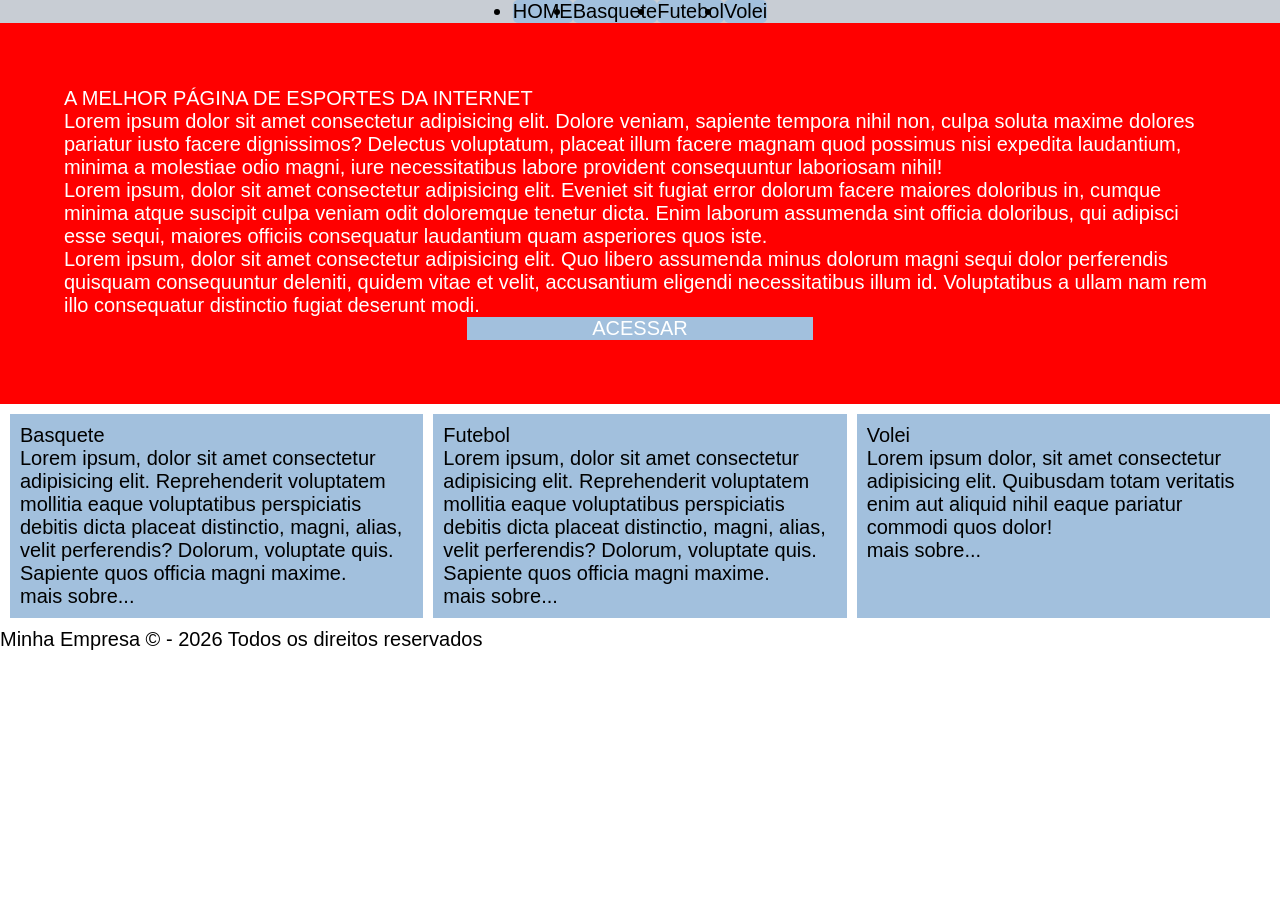
==== index.html @ 03981134 "feat : criado grid e feita alterações no grid, criado link das paginas e importado o novo conteudo c" ====
<!doctype html>
<html lang="pt-br">
  <head>
    <meta charset="UTF-8" />
    <meta name="viewport" content="width=device-width, initial-scale=1.0" />
    <title>ESPORTE TOTAL</title>
    <link rel="icon" href="./img/favicon.png" />
    <link rel="stylesheet" href="./css/main.css" />
  </head>

  <body>

    <header class="cabecalho">
      <nav class="cabecalho__nav">
        <ul class="cabecalho__ul">
          <li class="cabecalho__li"><a aria-label="Pagina Inicial"class="cabecalho__a cabecalho__a--active" href="#">HOME</a></li>
          <li class="cabecalho__li"><a aria-label="Pagina de Basquete"class="cabecalho__a" href="./paginas/basquete.html">Basquete</a></li>
          <li class="cabecalho__li"><a aria-label="Pagina de Futebol"class="cabecalho__a" href="./paginas/futebol.html">Futebol</a></li>
          <li class="cabecalho__li"><a aria-label="Pagina de Volei"class="cabecalho__a" href="./paginas/volei.html">Volei</a></li>
        </ul>
      </nav>
    </header>

    <main class="Conteudo">
      <section class="hero">
        <div class="hero__container">
          <h1 class="hero__title">A MELHOR PÁGINA DE ESPORTES DA INTERNET</h1>
          <p class="hero__text">Lorem ipsum dolor sit amet consectetur adipisicing elit. Dolore veniam, sapiente tempora nihil non, culpa soluta maxime dolores pariatur iusto facere dignissimos? Delectus voluptatum, placeat illum facere magnam quod possimus nisi expedita laudantium, minima a molestiae odio magni, iure necessitatibus labore provident consequuntur laboriosam nihil!</p>
          <p class="hero__text">Lorem ipsum, dolor sit amet consectetur adipisicing elit. Eveniet sit fugiat error dolorum facere maiores doloribus in, cumque minima atque suscipit culpa veniam odit doloremque tenetur dicta. Enim laborum assumenda sint officia doloribus, qui adipisci esse sequi, maiores officiis consequatur laudantium quam asperiores quos iste.</p>
          <p class="hero__text">Lorem ipsum, dolor sit amet consectetur adipisicing elit. Quo libero assumenda minus dolorum magni sequi dolor perferendis quisquam consequuntur deleniti, quidem vitae et velit, accusantium eligendi necessitatibus illum id. Voluptatibus a ullam nam rem illo consequatur distinctio fugiat deserunt modi.</p>
          <a class="hero__btn" href="#">ACESSAR</a>
        </div>
      </section>


      <div class="conteudo_sec">


        <section class="conteudo_mod">
          <h2>Basquete</h2>
          <p>
            Lorem ipsum, dolor sit amet consectetur adipisicing elit.
            Reprehenderit voluptatem mollitia eaque voluptatibus perspiciatis
            debitis dicta placeat distinctio, magni, alias, velit perferendis?
            Dolorum, voluptate quis. Sapiente quos officia magni maxime.
          </p>
          <a aria-label="Quer saber"href="./paginas/basquete.html" aria-label="Acesso  a pagina de basquete">mais sobre...</a>
        </section>
        <section class="conteudo_mod">
          <h2>Futebol</h2>
          <p>
            Lorem ipsum, dolor sit amet consectetur adipisicing elit.
            Reprehenderit voluptatem mollitia eaque voluptatibus perspiciatis
            debitis dicta placeat distinctio, magni, alias, velit perferendis?
            Dolorum, voluptate quis. Sapiente quos officia magni maxime.
          </p>
          <a href="./paginas/futebol.html" aria-label="Acesso a pagina de Futebol">mais sobre...</a>
  
        </section>
        <section class="conteudo_mod">
          <h2>Volei</h2>
          <p>Lorem ipsum dolor, sit amet consectetur adipisicing elit. Quibusdam totam veritatis enim aut aliquid nihil eaque pariatur commodi quos dolor!</p>
          <a aria-label="Acesso a Pagina de Volei"href="./paginas/volei.html">mais sobre...</a>
        </section>
      </div>
    </main>

    <footer>
      <p>Minha Empresa &copy; - 2026 Todos os direitos reservados</p>
    </footer>
  </body>
</html>
---- css/main.css ----
@import url("./base.css");
@import url("./cabecalho.css");
@import url("./hero.css");
@import url("./conteudo.css");
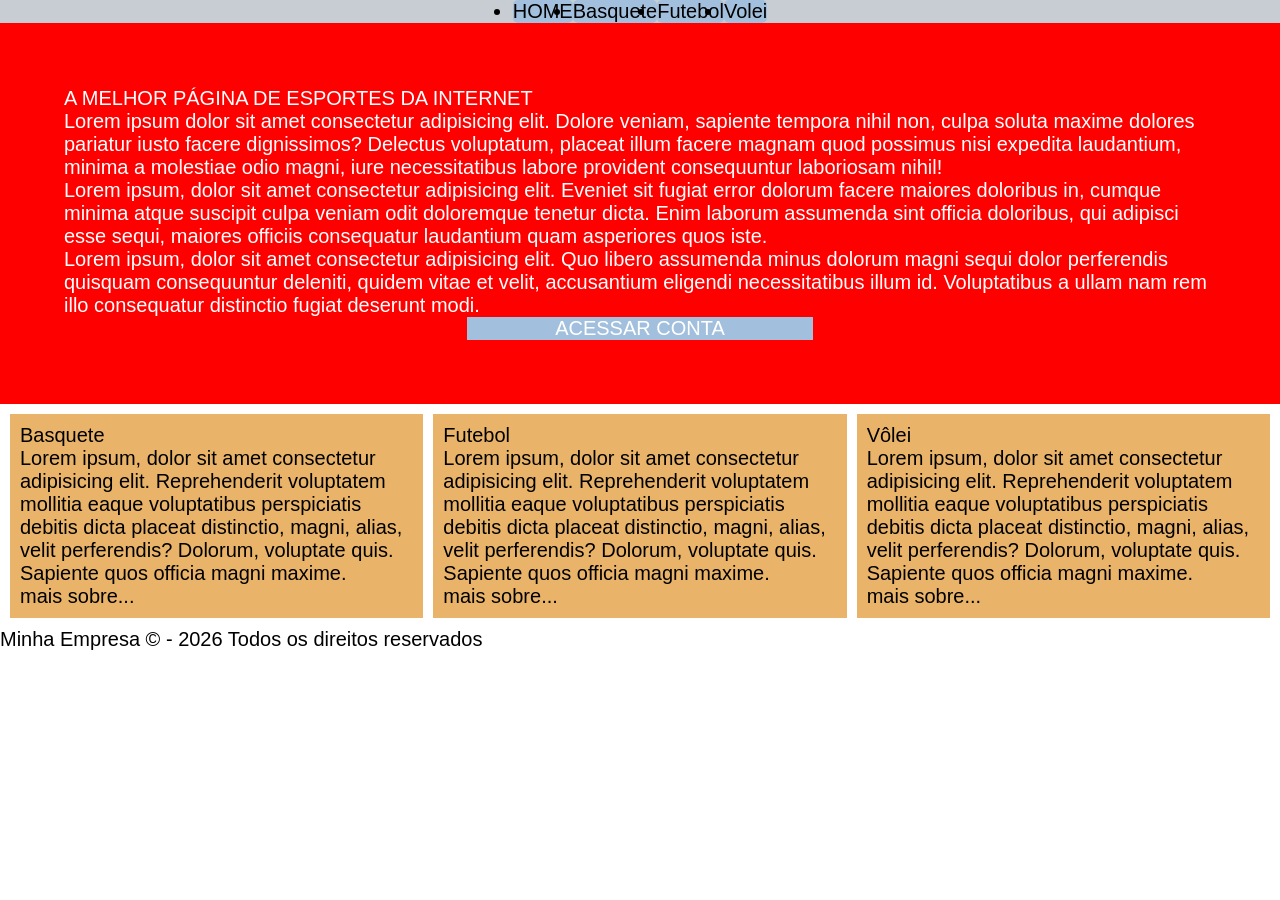
==== commit ee3e5600: "feat: Aplicação de conceitos de aria-label mais grid layout." ====
--- a/index.html
+++ b/index.html
@@ -1,4 +1,4 @@
-<!doctype html>
+<!DOCTYPE html>
 <html lang="pt-br">
   <head>
     <meta charset="UTF-8" />
@@ -9,63 +9,114 @@
   </head>
 
   <body>
-
     <header class="cabecalho">
-      <nav class="cabecalho__nav">
+      <nav aria-label="Menu de navegação principal" class="cabecalho__nav">
         <ul class="cabecalho__ul">
-          <li class="cabecalho__li"><a aria-label="Pagina Inicial"class="cabecalho__a cabecalho__a--active" href="#">HOME</a></li>
-          <li class="cabecalho__li"><a aria-label="Pagina de Basquete"class="cabecalho__a" href="./paginas/basquete.html">Basquete</a></li>
-          <li class="cabecalho__li"><a aria-label="Pagina de Futebol"class="cabecalho__a" href="./paginas/futebol.html">Futebol</a></li>
-          <li class="cabecalho__li"><a aria-label="Pagina de Volei"class="cabecalho__a" href="./paginas/volei.html">Volei</a></li>
+          <li class="cabecalho__li">
+            <a
+              class="cabecalho__a cabecalho__a--active"
+              href="#"
+              aria-label="Acessar página principal"
+              >HOME</a
+            >
+          </li>
+          <li class="cabecalho__li">
+            <a
+              class="cabecalho__a"
+              href="./paginas/basquete.html"
+              aria-label="Acessar página Basquete"
+              >Basquete</a
+            >
+          </li>
+          <li class="cabecalho__li">
+            <a
+              class="cabecalho__a"
+              href="./paginas/futebol.html"
+              aria-label="Acessar página Futebol"
+              >Futebol</a
+            >
+          </li>
+          <li class="cabecalho__li">
+            <a
+              class="cabecalho__a"
+              href="./paginas/volei.html"
+              aria-label="Acessar página Vôlei"
+              >Volei</a
+            >
+          </li>
         </ul>
       </nav>
     </header>
 
-    <main class="Conteudo">
+    <main class="conteudo">
       <section class="hero">
         <div class="hero__container">
           <h1 class="hero__title">A MELHOR PÁGINA DE ESPORTES DA INTERNET</h1>
-          <p class="hero__text">Lorem ipsum dolor sit amet consectetur adipisicing elit. Dolore veniam, sapiente tempora nihil non, culpa soluta maxime dolores pariatur iusto facere dignissimos? Delectus voluptatum, placeat illum facere magnam quod possimus nisi expedita laudantium, minima a molestiae odio magni, iure necessitatibus labore provident consequuntur laboriosam nihil!</p>
-          <p class="hero__text">Lorem ipsum, dolor sit amet consectetur adipisicing elit. Eveniet sit fugiat error dolorum facere maiores doloribus in, cumque minima atque suscipit culpa veniam odit doloremque tenetur dicta. Enim laborum assumenda sint officia doloribus, qui adipisci esse sequi, maiores officiis consequatur laudantium quam asperiores quos iste.</p>
-          <p class="hero__text">Lorem ipsum, dolor sit amet consectetur adipisicing elit. Quo libero assumenda minus dolorum magni sequi dolor perferendis quisquam consequuntur deleniti, quidem vitae et velit, accusantium eligendi necessitatibus illum id. Voluptatibus a ullam nam rem illo consequatur distinctio fugiat deserunt modi.</p>
-          <a class="hero__btn" href="#">ACESSAR</a>
+          <p class="hero__text">
+            Lorem ipsum dolor sit amet consectetur adipisicing elit. Dolore
+            veniam, sapiente tempora nihil non, culpa soluta maxime dolores
+            pariatur iusto facere dignissimos? Delectus voluptatum, placeat
+            illum facere magnam quod possimus nisi expedita laudantium, minima a
+            molestiae odio magni, iure necessitatibus labore provident
+            consequuntur laboriosam nihil!
+          </p>
+          <p class="hero__text">
+            Lorem ipsum, dolor sit amet consectetur adipisicing elit. Eveniet
+            sit fugiat error dolorum facere maiores doloribus in, cumque minima
+            atque suscipit culpa veniam odit doloremque tenetur dicta. Enim
+            laborum assumenda sint officia doloribus, qui adipisci esse sequi,
+            maiores officiis consequatur laudantium quam asperiores quos iste.
+          </p>
+          <p class="hero__text">
+            Lorem ipsum, dolor sit amet consectetur adipisicing elit. Quo libero
+            assumenda minus dolorum magni sequi dolor perferendis quisquam
+            consequuntur deleniti, quidem vitae et velit, accusantium eligendi
+            necessitatibus illum id. Voluptatibus a ullam nam rem illo
+            consequatur distinctio fugiat deserunt modi.
+          </p>
+          <a class="hero__btn" href="#">ACESSAR CONTA</a>
         </div>
       </section>
 
-
-      <div class="conteudo_sec">
-
-
-        <section class="conteudo_mod">
-          <h2>Basquete</h2>
-          <p>
-            Lorem ipsum, dolor sit amet consectetur adipisicing elit.
-            Reprehenderit voluptatem mollitia eaque voluptatibus perspiciatis
-            debitis dicta placeat distinctio, magni, alias, velit perferendis?
-            Dolorum, voluptate quis. Sapiente quos officia magni maxime.
-          </p>
-          <a aria-label="Quer saber"href="./paginas/basquete.html" aria-label="Acesso  a pagina de basquete">mais sobre...</a>
-        </section>
-        <section class="conteudo_mod">
-          <h2>Futebol</h2>
-          <p>
-            Lorem ipsum, dolor sit amet consectetur adipisicing elit.
-            Reprehenderit voluptatem mollitia eaque voluptatibus perspiciatis
-            debitis dicta placeat distinctio, magni, alias, velit perferendis?
-            Dolorum, voluptate quis. Sapiente quos officia magni maxime.
-          </p>
-          <a href="./paginas/futebol.html" aria-label="Acesso a pagina de Futebol">mais sobre...</a>
-  
-        </section>
-        <section class="conteudo_mod">
-          <h2>Volei</h2>
-          <p>Lorem ipsum dolor, sit amet consectetur adipisicing elit. Quibusdam totam veritatis enim aut aliquid nihil eaque pariatur commodi quos dolor!</p>
-          <a aria-label="Acesso a Pagina de Volei"href="./paginas/volei.html">mais sobre...</a>
-        </section>
-      </div>
+      <div class="conteudo__sec">
+      <section class="conteudo__mod">
+        <h2>Basquete</h2>
+        <p>
+          Lorem ipsum, dolor sit amet consectetur adipisicing elit.
+          Reprehenderit voluptatem mollitia eaque voluptatibus perspiciatis
+          debitis dicta placeat distinctio, magni, alias, velit perferendis?
+          Dolorum, voluptate quis. Sapiente quos officia magni maxime.
+        </p>
+        <a href="./paginas/basquete.html" aria-label="Quer saber"
+          >mais sobre...</a
+        >
+      </section>
+      <section class="conteudo__mod">
+        <h2>Futebol</h2>
+        <p>
+          Lorem ipsum, dolor sit amet consectetur adipisicing elit.
+          Reprehenderit voluptatem mollitia eaque voluptatibus perspiciatis
+          debitis dicta placeat distinctio, magni, alias, velit perferendis?
+          Dolorum, voluptate quis. Sapiente quos officia magni maxime.
+        </p>
+        <a href="./paginas/futebol.html" aria-label="Quer saber"
+          >mais sobre...</a
+        >
+      </section>
+      <section class="conteudo__mod">
+        <h2>Vôlei</h2>
+        <p>
+          Lorem ipsum, dolor sit amet consectetur adipisicing elit.
+          Reprehenderit voluptatem mollitia eaque voluptatibus perspiciatis
+          debitis dicta placeat distinctio, magni, alias, velit perferendis?
+          Dolorum, voluptate quis. Sapiente quos officia magni maxime.
+        </p>
+        <a href="./paginas/volei.html" aria-label="Quer saber">mais sobre...</a>
+      </section>
+        </div>
     </main>
 
-    <footer>
+    <footer aria-label="Rodapé da página">
       <p>Minha Empresa &copy; - 2026 Todos os direitos reservados</p>
     </footer>
   </body>
--- a/css/main.css
+++ b/css/main.css
@@ -1,4 +1,4 @@
 @import url("./base.css");
 @import url("./cabecalho.css");
 @import url("./hero.css");
-@import url("./conteudo.css");+@import url('./conteudo.css')
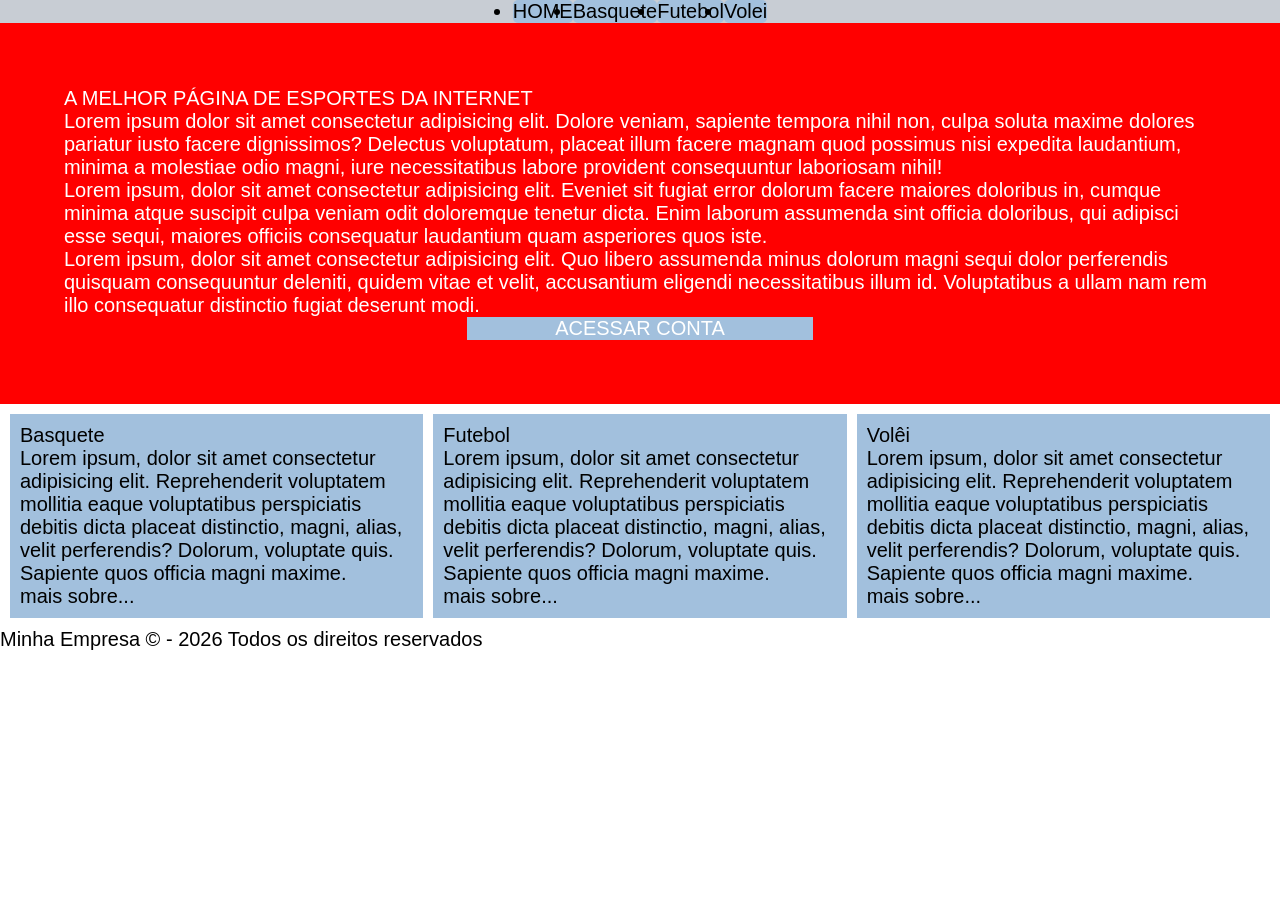
==== commit b4fa3f8e: "feat : Estlizando contâiner de conteúdo no index com grid, gap, box-shaddow e transition." ====
--- a/index.html
+++ b/index.html
@@ -1,4 +1,4 @@
-<!DOCTYPE html>
+<!doctype html>
 <html lang="pt-br">
   <head>
     <meta charset="UTF-8" />
@@ -9,76 +9,31 @@
   </head>
 
   <body>
+
     <header class="cabecalho">
-      <nav aria-label="Menu de navegação principal" class="cabecalho__nav">
-        <ul class="cabecalho__ul">
-          <li class="cabecalho__li">
-            <a
-              class="cabecalho__a cabecalho__a--active"
-              href="#"
-              aria-label="Acessar página principal"
-              >HOME</a
-            >
-          </li>
-          <li class="cabecalho__li">
-            <a
-              class="cabecalho__a"
-              href="./paginas/basquete.html"
-              aria-label="Acessar página Basquete"
-              >Basquete</a
-            >
-          </li>
-          <li class="cabecalho__li">
-            <a
-              class="cabecalho__a"
-              href="./paginas/futebol.html"
-              aria-label="Acessar página Futebol"
-              >Futebol</a
-            >
-          </li>
-          <li class="cabecalho__li">
-            <a
-              class="cabecalho__a"
-              href="./paginas/volei.html"
-              aria-label="Acessar página Vôlei"
-              >Volei</a
-            >
-          </li>
+      <nav aria-label="Menu de navegação entre páginas" class="cabecalho__nav">
+        <ul class="cabecalho__ul" >
+          <li class="cabecalho__li"><a aria-label="Acessar página" class="cabecalho__a cabecalho__a--active" href="#">HOME</a></li>
+          <li class="cabecalho__li"><a aria-label="Acessar página" class="cabecalho__a" href="./paginas/basquete.html">Basquete</a></li>
+          <li class="cabecalho__li"><a aria-label="Acessar página" class="cabecalho__a" href="./paginas/futebol.html">Futebol</a></li>
+          <li class="cabecalho__li"><a aria-label="Acessar página" class="cabecalho__a" href="./paginas/volei.html">Volei</a></li>
         </ul>
       </nav>
     </header>
 
+    
     <main class="conteudo">
       <section class="hero">
         <div class="hero__container">
           <h1 class="hero__title">A MELHOR PÁGINA DE ESPORTES DA INTERNET</h1>
-          <p class="hero__text">
-            Lorem ipsum dolor sit amet consectetur adipisicing elit. Dolore
-            veniam, sapiente tempora nihil non, culpa soluta maxime dolores
-            pariatur iusto facere dignissimos? Delectus voluptatum, placeat
-            illum facere magnam quod possimus nisi expedita laudantium, minima a
-            molestiae odio magni, iure necessitatibus labore provident
-            consequuntur laboriosam nihil!
-          </p>
-          <p class="hero__text">
-            Lorem ipsum, dolor sit amet consectetur adipisicing elit. Eveniet
-            sit fugiat error dolorum facere maiores doloribus in, cumque minima
-            atque suscipit culpa veniam odit doloremque tenetur dicta. Enim
-            laborum assumenda sint officia doloribus, qui adipisci esse sequi,
-            maiores officiis consequatur laudantium quam asperiores quos iste.
-          </p>
-          <p class="hero__text">
-            Lorem ipsum, dolor sit amet consectetur adipisicing elit. Quo libero
-            assumenda minus dolorum magni sequi dolor perferendis quisquam
-            consequuntur deleniti, quidem vitae et velit, accusantium eligendi
-            necessitatibus illum id. Voluptatibus a ullam nam rem illo
-            consequatur distinctio fugiat deserunt modi.
-          </p>
+          <p class="hero__text">Lorem ipsum dolor sit amet consectetur adipisicing elit. Dolore veniam, sapiente tempora nihil non, culpa soluta maxime dolores pariatur iusto facere dignissimos? Delectus voluptatum, placeat illum facere magnam quod possimus nisi expedita laudantium, minima a molestiae odio magni, iure necessitatibus labore provident consequuntur laboriosam nihil!</p>
+          <p class="hero__text">Lorem ipsum, dolor sit amet consectetur adipisicing elit. Eveniet sit fugiat error dolorum facere maiores doloribus in, cumque minima atque suscipit culpa veniam odit doloremque tenetur dicta. Enim laborum assumenda sint officia doloribus, qui adipisci esse sequi, maiores officiis consequatur laudantium quam asperiores quos iste.</p>
+          <p class="hero__text">Lorem ipsum, dolor sit amet consectetur adipisicing elit. Quo libero assumenda minus dolorum magni sequi dolor perferendis quisquam consequuntur deleniti, quidem vitae et velit, accusantium eligendi necessitatibus illum id. Voluptatibus a ullam nam rem illo consequatur distinctio fugiat deserunt modi.</p>
           <a class="hero__btn" href="#">ACESSAR CONTA</a>
         </div>
       </section>
 
-      <div class="conteudo__sec">
+    <div class="conteudo__sec">
       <section class="conteudo__mod">
         <h2>Basquete</h2>
         <p>
@@ -87,10 +42,9 @@
           debitis dicta placeat distinctio, magni, alias, velit perferendis?
           Dolorum, voluptate quis. Sapiente quos officia magni maxime.
         </p>
-        <a href="./paginas/basquete.html" aria-label="Quer saber"
-          >mais sobre...</a
-        >
+        <a href="./paginas/basquete.html" aria-label="Quer saber">mais sobre...</a>
       </section>
+
       <section class="conteudo__mod">
         <h2>Futebol</h2>
         <p>
@@ -99,12 +53,11 @@
           debitis dicta placeat distinctio, magni, alias, velit perferendis?
           Dolorum, voluptate quis. Sapiente quos officia magni maxime.
         </p>
-        <a href="./paginas/futebol.html" aria-label="Quer saber"
-          >mais sobre...</a
-        >
+        <a href="./paginas/futebol.html" aria-label="Quer saber">mais sobre...</a>
       </section>
+    
       <section class="conteudo__mod">
-        <h2>Vôlei</h2>
+        <h2>Volêi</h2>
         <p>
           Lorem ipsum, dolor sit amet consectetur adipisicing elit.
           Reprehenderit voluptatem mollitia eaque voluptatibus perspiciatis
@@ -113,7 +66,8 @@
         </p>
         <a href="./paginas/volei.html" aria-label="Quer saber">mais sobre...</a>
       </section>
-        </div>
+    </div>
+
     </main>
 
     <footer aria-label="Rodapé da página">
--- a/css/main.css
+++ b/css/main.css
@@ -1,4 +1,4 @@
 @import url("./base.css");
 @import url("./cabecalho.css");
 @import url("./hero.css");
-@import url('./conteudo.css')+@import url("./conteudo.css")
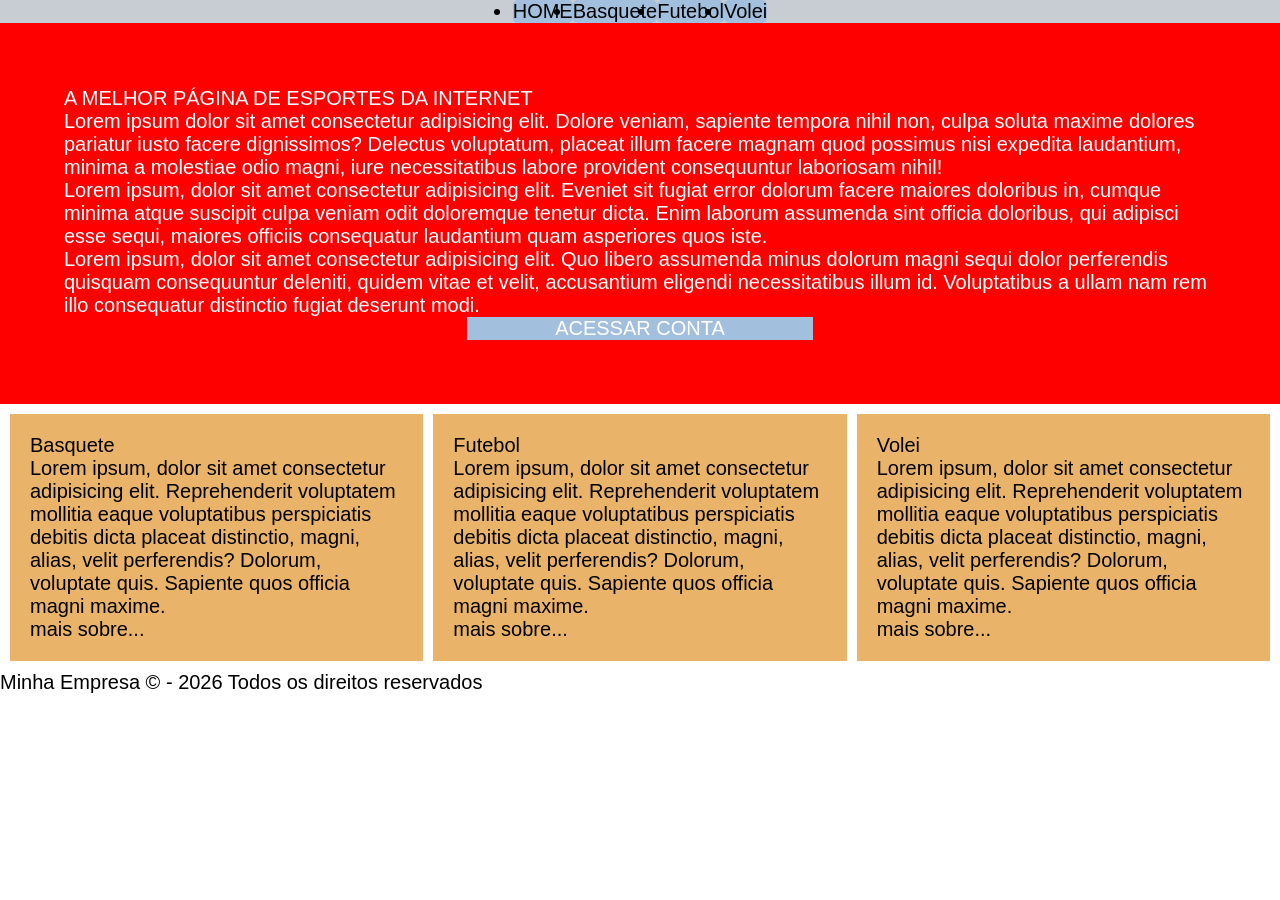
==== commit 263b65c2: "feat: aplicação de conceitos de aria-label + grid layout" ====
--- a/index.html
+++ b/index.html
@@ -1,4 +1,4 @@
-<!doctype html>
+<!DOCTYPE html>
 <html lang="pt-br">
   <head>
     <meta charset="UTF-8" />
@@ -9,65 +9,115 @@
   </head>
 
   <body>
-
     <header class="cabecalho">
-      <nav aria-label="Menu de navegação entre páginas" class="cabecalho__nav">
-        <ul class="cabecalho__ul" >
-          <li class="cabecalho__li"><a aria-label="Acessar página" class="cabecalho__a cabecalho__a--active" href="#">HOME</a></li>
-          <li class="cabecalho__li"><a aria-label="Acessar página" class="cabecalho__a" href="./paginas/basquete.html">Basquete</a></li>
-          <li class="cabecalho__li"><a aria-label="Acessar página" class="cabecalho__a" href="./paginas/futebol.html">Futebol</a></li>
-          <li class="cabecalho__li"><a aria-label="Acessar página" class="cabecalho__a" href="./paginas/volei.html">Volei</a></li>
+      <nav aria-label="Menu de navegação principal" class="cabecalho__nav">
+        <ul class="cabecalho__ul">
+          <li class="cabecalho__li">
+            <a
+              class="cabecalho__a cabecalho__a--active"
+              aria-label="Página inicial"
+              href="#"
+              >HOME</a
+            >
+          </li>
+          <li class="cabecalho__li">
+            <a
+              class="cabecalho__a"
+              aria-label="Acessar página"
+              href="./paginas/basquete.html"
+              >Basquete</a
+            >
+          </li>
+          <li class="cabecalho__li">
+            <a
+              class="cabecalho__a"
+              aria-label="Acessar página"
+              href="./paginas/futebol.html"
+              >Futebol</a
+            >
+          </li>
+          <li class="cabecalho__li">
+            <a
+              class="cabecalho__a"
+              aria-label="Acessar página"
+              href="./paginas/volei.html"
+              >Volei</a
+            >
+          </li>
         </ul>
       </nav>
     </header>
 
-    
-    <main class="conteudo">
+    <main>
       <section class="hero">
         <div class="hero__container">
           <h1 class="hero__title">A MELHOR PÁGINA DE ESPORTES DA INTERNET</h1>
-          <p class="hero__text">Lorem ipsum dolor sit amet consectetur adipisicing elit. Dolore veniam, sapiente tempora nihil non, culpa soluta maxime dolores pariatur iusto facere dignissimos? Delectus voluptatum, placeat illum facere magnam quod possimus nisi expedita laudantium, minima a molestiae odio magni, iure necessitatibus labore provident consequuntur laboriosam nihil!</p>
-          <p class="hero__text">Lorem ipsum, dolor sit amet consectetur adipisicing elit. Eveniet sit fugiat error dolorum facere maiores doloribus in, cumque minima atque suscipit culpa veniam odit doloremque tenetur dicta. Enim laborum assumenda sint officia doloribus, qui adipisci esse sequi, maiores officiis consequatur laudantium quam asperiores quos iste.</p>
-          <p class="hero__text">Lorem ipsum, dolor sit amet consectetur adipisicing elit. Quo libero assumenda minus dolorum magni sequi dolor perferendis quisquam consequuntur deleniti, quidem vitae et velit, accusantium eligendi necessitatibus illum id. Voluptatibus a ullam nam rem illo consequatur distinctio fugiat deserunt modi.</p>
+          <p class="hero__text">
+            Lorem ipsum dolor sit amet consectetur adipisicing elit. Dolore
+            veniam, sapiente tempora nihil non, culpa soluta maxime dolores
+            pariatur iusto facere dignissimos? Delectus voluptatum, placeat
+            illum facere magnam quod possimus nisi expedita laudantium, minima a
+            molestiae odio magni, iure necessitatibus labore provident
+            consequuntur laboriosam nihil!
+          </p>
+          <p class="hero__text">
+            Lorem ipsum, dolor sit amet consectetur adipisicing elit. Eveniet
+            sit fugiat error dolorum facere maiores doloribus in, cumque minima
+            atque suscipit culpa veniam odit doloremque tenetur dicta. Enim
+            laborum assumenda sint officia doloribus, qui adipisci esse sequi,
+            maiores officiis consequatur laudantium quam asperiores quos iste.
+          </p>
+          <p class="hero__text">
+            Lorem ipsum, dolor sit amet consectetur adipisicing elit. Quo libero
+            assumenda minus dolorum magni sequi dolor perferendis quisquam
+            consequuntur deleniti, quidem vitae et velit, accusantium eligendi
+            necessitatibus illum id. Voluptatibus a ullam nam rem illo
+            consequatur distinctio fugiat deserunt modi.
+          </p>
           <a class="hero__btn" href="#">ACESSAR CONTA</a>
         </div>
       </section>
 
-    <div class="conteudo__sec">
-      <section class="conteudo__mod">
-        <h2>Basquete</h2>
-        <p>
-          Lorem ipsum, dolor sit amet consectetur adipisicing elit.
-          Reprehenderit voluptatem mollitia eaque voluptatibus perspiciatis
-          debitis dicta placeat distinctio, magni, alias, velit perferendis?
-          Dolorum, voluptate quis. Sapiente quos officia magni maxime.
-        </p>
-        <a href="./paginas/basquete.html" aria-label="Quer saber">mais sobre...</a>
-      </section>
+      <div class="conteudo__sec">
+        <section class="conteudo__mod">
+          <h2>Basquete</h2>
+          <p>
+            Lorem ipsum, dolor sit amet consectetur adipisicing elit.
+            Reprehenderit voluptatem mollitia eaque voluptatibus perspiciatis
+            debitis dicta placeat distinctio, magni, alias, velit perferendis?
+            Dolorum, voluptate quis. Sapiente quos officia magni maxime.
+          </p>
+          <a aria-label="Quer saber" href="./paginas/basquete.html">
+            mais sobre...</a
+          >
+        </section>
 
-      <section class="conteudo__mod">
-        <h2>Futebol</h2>
-        <p>
-          Lorem ipsum, dolor sit amet consectetur adipisicing elit.
-          Reprehenderit voluptatem mollitia eaque voluptatibus perspiciatis
-          debitis dicta placeat distinctio, magni, alias, velit perferendis?
-          Dolorum, voluptate quis. Sapiente quos officia magni maxime.
-        </p>
-        <a href="./paginas/futebol.html" aria-label="Quer saber">mais sobre...</a>
-      </section>
-    
-      <section class="conteudo__mod">
-        <h2>Volêi</h2>
-        <p>
-          Lorem ipsum, dolor sit amet consectetur adipisicing elit.
-          Reprehenderit voluptatem mollitia eaque voluptatibus perspiciatis
-          debitis dicta placeat distinctio, magni, alias, velit perferendis?
-          Dolorum, voluptate quis. Sapiente quos officia magni maxime.
-        </p>
-        <a href="./paginas/volei.html" aria-label="Quer saber">mais sobre...</a>
-      </section>
-    </div>
+        <section class="conteudo__mod">
+          <h2>Futebol</h2>
+          <p>
+            Lorem ipsum, dolor sit amet consectetur adipisicing elit.
+            Reprehenderit voluptatem mollitia eaque voluptatibus perspiciatis
+            debitis dicta placeat distinctio, magni, alias, velit perferendis?
+            Dolorum, voluptate quis. Sapiente quos officia magni maxime.
+          </p>
+          <a aria-label="Quer saber" href="./paginas/futebol.html"
+            >mais sobre...</a
+          >
+        </section>
 
+        <section class="conteudo__mod">
+          <h2>Volei</h2>
+          <p>
+            Lorem ipsum, dolor sit amet consectetur adipisicing elit.
+            Reprehenderit voluptatem mollitia eaque voluptatibus perspiciatis
+            debitis dicta placeat distinctio, magni, alias, velit perferendis?
+            Dolorum, voluptate quis. Sapiente quos officia magni maxime.
+          </p>
+          <a aria-label="Quer saber" href="./paginas/volei.html"
+            >mais sobre...</a
+          >
+        </section>
+      </div>
     </main>
 
     <footer aria-label="Rodapé da página">
--- a/css/main.css
+++ b/css/main.css
@@ -1,4 +1,4 @@
 @import url("./base.css");
 @import url("./cabecalho.css");
 @import url("./hero.css");
-@import url("./conteudo.css")+@import url("./conteudo.css");
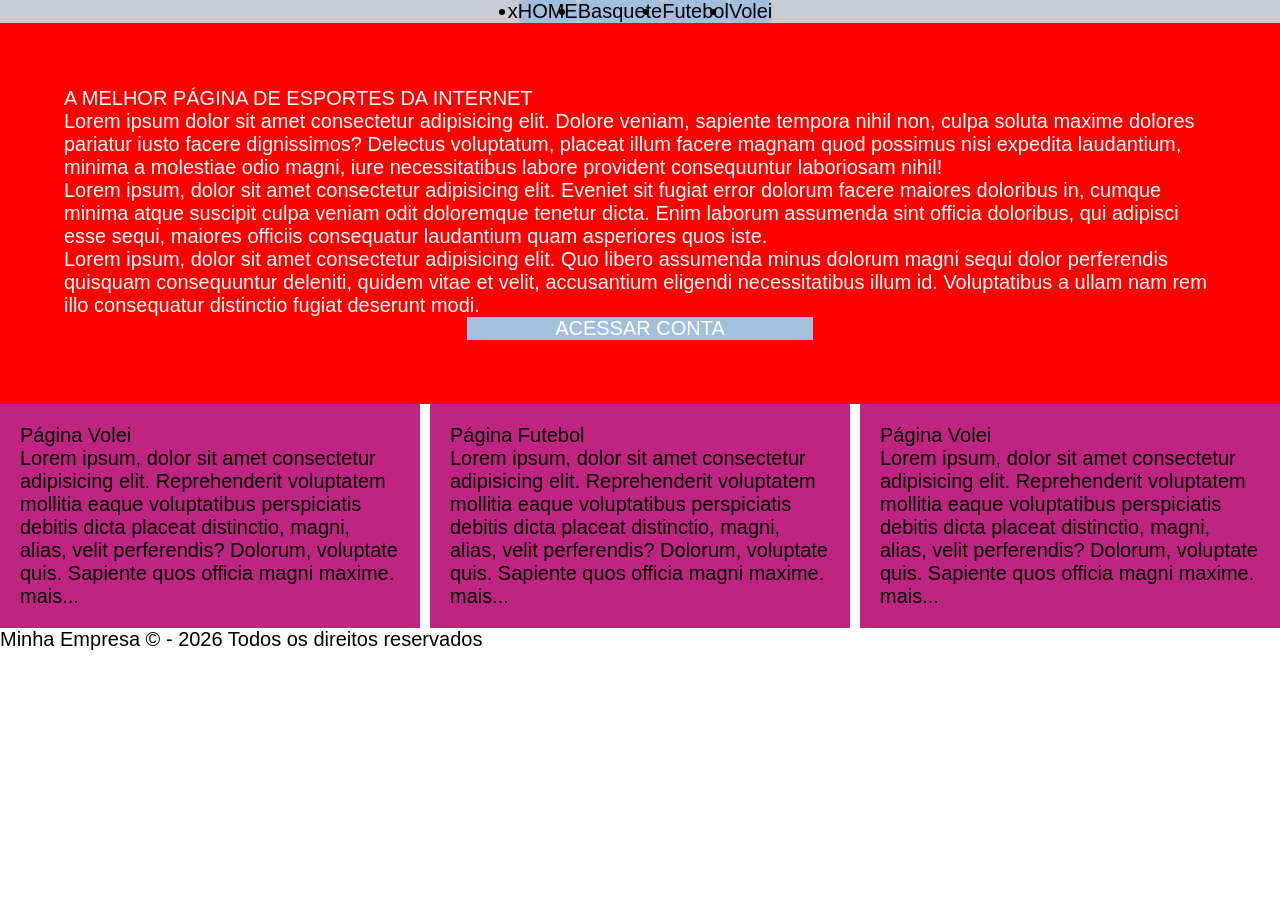
==== commit f660ca33: "feat: adicionando aria_label e criando uma classe para as 3 section." ====
--- a/index.html
+++ b/index.html
@@ -1,4 +1,4 @@
-<!DOCTYPE html>
+<!doctype html>
 <html lang="pt-br">
   <head>
     <meta charset="UTF-8" />
@@ -10,20 +10,16 @@
 
   <body>
     <header class="cabecalho">
-      <nav aria-label="Menu de navegação principal" class="cabecalho__nav">
+      <nav aria-label="Menu navegação principal" lass="cabecalho__nav">
         <ul class="cabecalho__ul">
+          x
           <li class="cabecalho__li">
-            <a
-              class="cabecalho__a cabecalho__a--active"
-              aria-label="Página inicial"
-              href="#"
-              >HOME</a
-            >
+            <a class="cabecalho__a cabecalho__a--active" href="#">HOME</a>
           </li>
           <li class="cabecalho__li">
             <a
               class="cabecalho__a"
-              aria-label="Acessar página"
+              aria-label="Acessar pagina"
               href="./paginas/basquete.html"
               >Basquete</a
             >
@@ -31,7 +27,7 @@
           <li class="cabecalho__li">
             <a
               class="cabecalho__a"
-              aria-label="Acessar página"
+              aria-label="Acessar pagina"
               href="./paginas/futebol.html"
               >Futebol</a
             >
@@ -39,7 +35,7 @@
           <li class="cabecalho__li">
             <a
               class="cabecalho__a"
-              aria-label="Acessar página"
+              aria-label="Acessar pagina"
               href="./paginas/volei.html"
               >Volei</a
             >
@@ -78,44 +74,39 @@
         </div>
       </section>
 
-      <div class="conteudo__sec">
-        <section class="conteudo__mod">
-          <h2>Basquete</h2>
+      <div class="conteudo_sec">
+        
+        <section class="conteudo_mod">
+          <h2>Página Volei</h2>
           <p>
             Lorem ipsum, dolor sit amet consectetur adipisicing elit.
             Reprehenderit voluptatem mollitia eaque voluptatibus perspiciatis
             debitis dicta placeat distinctio, magni, alias, velit perferendis?
             Dolorum, voluptate quis. Sapiente quos officia magni maxime.
           </p>
-          <a aria-label="Quer saber" href="./paginas/basquete.html">
-            mais sobre...</a
-          >
+          <a aria-label="Quer saber" href="./paginas/basquete.html">mais...</a>
         </section>
 
-        <section class="conteudo__mod">
-          <h2>Futebol</h2>
+        <section class="conteudo_mod"aria-label="Conteúdo resumido da Pagina Volei">
+          <h2>Página Futebol</h2>
           <p>
             Lorem ipsum, dolor sit amet consectetur adipisicing elit.
             Reprehenderit voluptatem mollitia eaque voluptatibus perspiciatis
             debitis dicta placeat distinctio, magni, alias, velit perferendis?
             Dolorum, voluptate quis. Sapiente quos officia magni maxime.
           </p>
-          <a aria-label="Quer saber" href="./paginas/futebol.html"
-            >mais sobre...</a
-          >
+          <a aria-label="Quer saber" href="./paginas/futebol.html">mais...</a>
         </section>
 
-        <section class="conteudo__mod">
-          <h2>Volei</h2>
+        <section class="conteudo_mod"aria-label="Conteúdo resumido da Pagina Volei">
+          <h2>Página Volei</h2>
           <p>
             Lorem ipsum, dolor sit amet consectetur adipisicing elit.
             Reprehenderit voluptatem mollitia eaque voluptatibus perspiciatis
             debitis dicta placeat distinctio, magni, alias, velit perferendis?
             Dolorum, voluptate quis. Sapiente quos officia magni maxime.
           </p>
-          <a aria-label="Quer saber" href="./paginas/volei.html"
-            >mais sobre...</a
-          >
+          <a aria-label="Quer saber" href="./paginas/volei.html">mais...</a>
         </section>
       </div>
     </main>
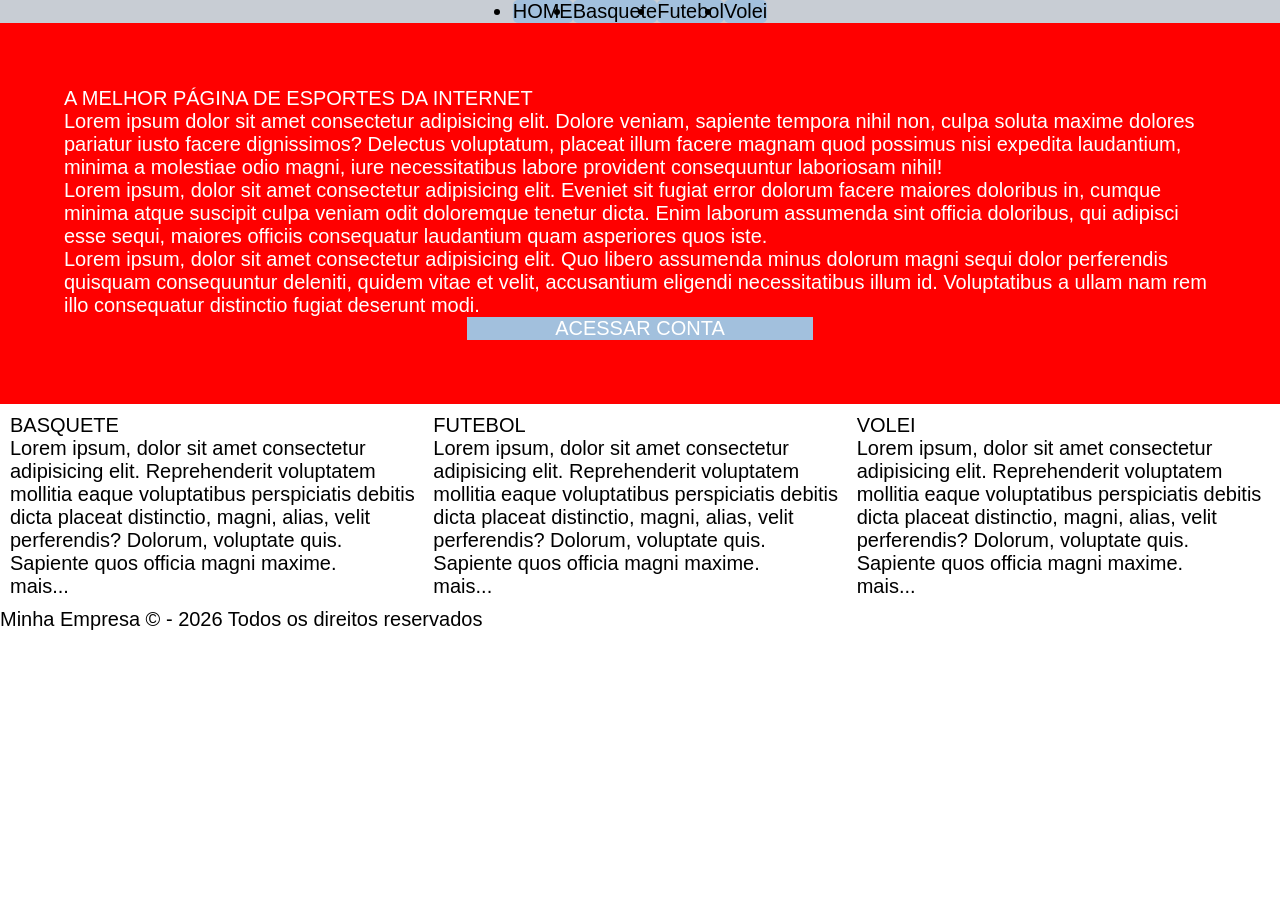
==== commit 9be0eb03: "feat: criaçao aria label" ====
--- a/index.html
+++ b/index.html
@@ -3,115 +3,80 @@
   <head>
     <meta charset="UTF-8" />
     <meta name="viewport" content="width=device-width, initial-scale=1.0" />
-    <title>ESPORTE TOTAL</title>
+    <title>ESPORTE TOTAL </arial-label> </title>
     <link rel="icon" href="./img/favicon.png" />
     <link rel="stylesheet" href="./css/main.css" />
   </head>
 
   <body>
+
     <header class="cabecalho">
-      <nav aria-label="Menu navegação principal" lass="cabecalho__nav">
+      <nav aria-label="menu de navegaçao" class="cabecalho__nav">
         <ul class="cabecalho__ul">
-          x
-          <li class="cabecalho__li">
-            <a class="cabecalho__a cabecalho__a--active" href="#">HOME</a>
-          </li>
-          <li class="cabecalho__li">
-            <a
-              class="cabecalho__a"
-              aria-label="Acessar pagina"
-              href="./paginas/basquete.html"
-              >Basquete</a
-            >
-          </li>
-          <li class="cabecalho__li">
-            <a
-              class="cabecalho__a"
-              aria-label="Acessar pagina"
-              href="./paginas/futebol.html"
-              >Futebol</a
-            >
-          </li>
-          <li class="cabecalho__li">
-            <a
-              class="cabecalho__a"
-              aria-label="Acessar pagina"
-              href="./paginas/volei.html"
-              >Volei</a
-            >
-          </li>
+          <li class="cabecalho__li"><a class="cabecalho__a cabecalho__a--active" href="#" aria-label="ir para pagina principal" >HOME</a></li>
+          <li class="cabecalho__li"><a class="cabecalho__a" href="./paginas/basquete.html" aria-label="ir para pagina basquete">Basquete</a></li>
+          <li class="cabecalho__li"><a class="cabecalho__a" href="./paginas/futebol.html" aria-label="ir para pagina futebol">Futebol</a></li>
+          <li class="cabecalho__li"><a class="cabecalho__a" href="./paginas/volei.html" aria-label="ir para pagina volei">Volei</a></li>
         </ul>
-      </nav>
+      </nav aria-label="menu principal" class= "cabecalho_nav" >
     </header>
 
-    <main>
+    <main class=""> 
       <section class="hero">
         <div class="hero__container">
-          <h1 class="hero__title">A MELHOR PÁGINA DE ESPORTES DA INTERNET</h1>
-          <p class="hero__text">
-            Lorem ipsum dolor sit amet consectetur adipisicing elit. Dolore
-            veniam, sapiente tempora nihil non, culpa soluta maxime dolores
-            pariatur iusto facere dignissimos? Delectus voluptatum, placeat
-            illum facere magnam quod possimus nisi expedita laudantium, minima a
-            molestiae odio magni, iure necessitatibus labore provident
-            consequuntur laboriosam nihil!
-          </p>
-          <p class="hero__text">
-            Lorem ipsum, dolor sit amet consectetur adipisicing elit. Eveniet
-            sit fugiat error dolorum facere maiores doloribus in, cumque minima
-            atque suscipit culpa veniam odit doloremque tenetur dicta. Enim
-            laborum assumenda sint officia doloribus, qui adipisci esse sequi,
-            maiores officiis consequatur laudantium quam asperiores quos iste.
-          </p>
-          <p class="hero__text">
-            Lorem ipsum, dolor sit amet consectetur adipisicing elit. Quo libero
-            assumenda minus dolorum magni sequi dolor perferendis quisquam
-            consequuntur deleniti, quidem vitae et velit, accusantium eligendi
-            necessitatibus illum id. Voluptatibus a ullam nam rem illo
-            consequatur distinctio fugiat deserunt modi.
-          </p>
+          <h1 class="hero__title" >A MELHOR PÁGINA DE ESPORTES DA INTERNET</h1>
+          <p class="hero__text">Lorem ipsum dolor sit amet consectetur adipisicing elit. Dolore veniam, sapiente tempora nihil non, culpa soluta maxime dolores pariatur iusto facere dignissimos? Delectus voluptatum, placeat illum facere magnam quod possimus nisi expedita laudantium, minima a molestiae odio magni, iure necessitatibus labore provident consequuntur laboriosam nihil!</p>
+          <p class="hero__text">Lorem ipsum, dolor sit amet consectetur adipisicing elit. Eveniet sit fugiat error dolorum facere maiores doloribus in, cumque minima atque suscipit culpa veniam odit doloremque tenetur dicta. Enim laborum assumenda sint officia doloribus, qui adipisci esse sequi, maiores officiis consequatur laudantium quam asperiores quos iste.</p>
+          <p class="hero__text">Lorem ipsum, dolor sit amet consectetur adipisicing elit. Quo libero assumenda minus dolorum magni sequi dolor perferendis quisquam consequuntur deleniti, quidem vitae et velit, accusantium eligendi necessitatibus illum id. Voluptatibus a ullam nam rem illo consequatur distinctio fugiat deserunt modi.</p>
           <a class="hero__btn" href="#">ACESSAR CONTA</a>
         </div>
       </section>
-
-      <div class="conteudo_sec">
-        
-        <section class="conteudo_mod">
-          <h2>Página Volei</h2>
-          <p>
-            Lorem ipsum, dolor sit amet consectetur adipisicing elit.
-            Reprehenderit voluptatem mollitia eaque voluptatibus perspiciatis
-            debitis dicta placeat distinctio, magni, alias, velit perferendis?
-            Dolorum, voluptate quis. Sapiente quos officia magni maxime.
-          </p>
-          <a aria-label="Quer saber" href="./paginas/basquete.html">mais...</a>
-        </section>
-
-        <section class="conteudo_mod"aria-label="Conteúdo resumido da Pagina Volei">
-          <h2>Página Futebol</h2>
-          <p>
-            Lorem ipsum, dolor sit amet consectetur adipisicing elit.
-            Reprehenderit voluptatem mollitia eaque voluptatibus perspiciatis
-            debitis dicta placeat distinctio, magni, alias, velit perferendis?
-            Dolorum, voluptate quis. Sapiente quos officia magni maxime.
-          </p>
-          <a aria-label="Quer saber" href="./paginas/futebol.html">mais...</a>
-        </section>
-
-        <section class="conteudo_mod"aria-label="Conteúdo resumido da Pagina Volei">
-          <h2>Página Volei</h2>
-          <p>
-            Lorem ipsum, dolor sit amet consectetur adipisicing elit.
-            Reprehenderit voluptatem mollitia eaque voluptatibus perspiciatis
-            debitis dicta placeat distinctio, magni, alias, velit perferendis?
-            Dolorum, voluptate quis. Sapiente quos officia magni maxime.
-          </p>
-          <a aria-label="Quer saber" href="./paginas/volei.html">mais...</a>
-        </section>
-      </div>
     </main>
 
-    <footer aria-label="Rodapé da página">
+    <div class ="conteudo_sec">
+       
+      <section>
+        <h2>BASQUETE</h2>
+        <p>
+          Lorem ipsum, dolor sit amet consectetur adipisicing elit.
+          Reprehenderit voluptatem mollitia eaque voluptatibus perspiciatis
+          debitis dicta placeat distinctio, magni, alias, velit perferendis?
+          Dolorum, voluptate quis. Sapiente quos officia magni maxime.
+        </p>
+        <a aria-label="quer saber mais" href="./paginas/basquete.html">mais...</a>
+      </section>  
+    
+
+      
+      <section>
+        <h2>FUTEBOL</h2>
+        <p>
+          Lorem ipsum, dolor sit amet consectetur adipisicing elit.
+          Reprehenderit voluptatem mollitia eaque voluptatibus perspiciatis
+          debitis dicta placeat distinctio, magni, alias, velit perferendis?
+          Dolorum, voluptate quis. Sapiente quos officia magni maxime.
+        </p>
+        <a aria-label="quer saber mais" href="./paginas/futebol.html">mais...</a>
+      </section>  
+    
+
+    <main> 
+    <section>
+     <h2>VOLEI</h2>
+        <p>
+          Lorem ipsum, dolor sit amet consectetur adipisicing elit.
+          Reprehenderit voluptatem mollitia eaque voluptatibus perspiciatis
+          debitis dicta placeat distinctio, magni, alias, velit perferendis?
+          Dolorum, voluptate quis. Sapiente quos officia magni maxime.
+        </p>
+        <a aria-label="quer saber mais" href="./paginas/volei.html">mais...</a>
+      </section>
+    </main>
+    </div>
+      
+    </main>
+    </section>
+    <footer>
       <p>Minha Empresa &copy; - 2026 Todos os direitos reservados</p>
     </footer>
   </body>
--- a/css/main.css
+++ b/css/main.css
@@ -1,4 +1,4 @@
 @import url("./base.css");
 @import url("./cabecalho.css");
 @import url("./hero.css");
-@import url("./conteudo.css");+@import url("./conteudo.css")
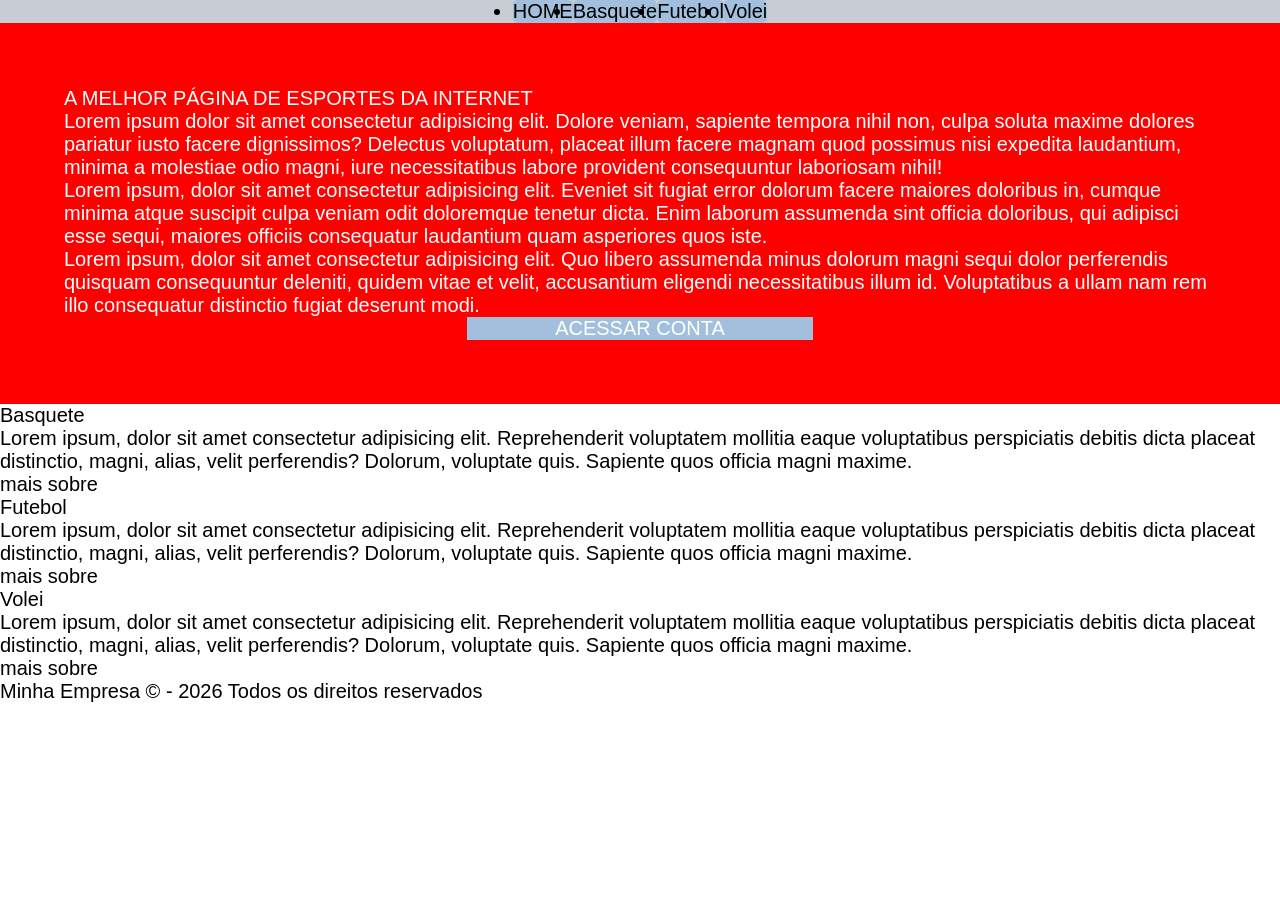
==== commit a79125eb: "feat : Trabalhando com GAP, ARIA_LABEL, BOX." ====
--- a/index.html
+++ b/index.html
@@ -3,81 +3,123 @@
   <head>
     <meta charset="UTF-8" />
     <meta name="viewport" content="width=device-width, initial-scale=1.0" />
-    <title>ESPORTE TOTAL </arial-label> </title>
+    <title>ESPORTE TOTAL</title>
     <link rel="icon" href="./img/favicon.png" />
     <link rel="stylesheet" href="./css/main.css" />
   </head>
 
   <body>
-
     <header class="cabecalho">
-      <nav aria-label="menu de navegaçao" class="cabecalho__nav">
+      <nav aria-label="Menu de navegação principal" class="cabecalho__nav">
         <ul class="cabecalho__ul">
-          <li class="cabecalho__li"><a class="cabecalho__a cabecalho__a--active" href="#" aria-label="ir para pagina principal" >HOME</a></li>
-          <li class="cabecalho__li"><a class="cabecalho__a" href="./paginas/basquete.html" aria-label="ir para pagina basquete">Basquete</a></li>
-          <li class="cabecalho__li"><a class="cabecalho__a" href="./paginas/futebol.html" aria-label="ir para pagina futebol">Futebol</a></li>
-          <li class="cabecalho__li"><a class="cabecalho__a" href="./paginas/volei.html" aria-label="ir para pagina volei">Volei</a></li>
+          <li class="cabecalho__li">
+            <a
+              aria-label="Acessar página"
+              class="cabecalho__a cabecalho__a--active"
+              href="#"
+              >HOME</a
+            >
+          </li>
+          <li class="cabecalho__li">
+            <a
+              aria-label="Acessar página"
+              class="cabecalho__a"
+              href="./paginas/basquete.html"
+              >Basquete</a
+            >
+          </li>
+          <li class="cabecalho__li">
+            <a
+              aria-label="Acessar página"
+              class="cabecalho__a"
+              href="./paginas/futebol.html"
+              >Futebol</a
+            >
+          </li>
+          <li class="cabecalho__li">
+            <a
+              aria-label="Acessar página"
+              class="cabecalho__a"
+              href="./paginas/volei.html"
+              >Volei</a
+            >
+          </li>
         </ul>
-      </nav aria-label="menu principal" class= "cabecalho_nav" >
+      </nav>
     </header>
 
-    <main class=""> 
+    <main class="conteudo">
       <section class="hero">
         <div class="hero__container">
-          <h1 class="hero__title" >A MELHOR PÁGINA DE ESPORTES DA INTERNET</h1>
-          <p class="hero__text">Lorem ipsum dolor sit amet consectetur adipisicing elit. Dolore veniam, sapiente tempora nihil non, culpa soluta maxime dolores pariatur iusto facere dignissimos? Delectus voluptatum, placeat illum facere magnam quod possimus nisi expedita laudantium, minima a molestiae odio magni, iure necessitatibus labore provident consequuntur laboriosam nihil!</p>
-          <p class="hero__text">Lorem ipsum, dolor sit amet consectetur adipisicing elit. Eveniet sit fugiat error dolorum facere maiores doloribus in, cumque minima atque suscipit culpa veniam odit doloremque tenetur dicta. Enim laborum assumenda sint officia doloribus, qui adipisci esse sequi, maiores officiis consequatur laudantium quam asperiores quos iste.</p>
-          <p class="hero__text">Lorem ipsum, dolor sit amet consectetur adipisicing elit. Quo libero assumenda minus dolorum magni sequi dolor perferendis quisquam consequuntur deleniti, quidem vitae et velit, accusantium eligendi necessitatibus illum id. Voluptatibus a ullam nam rem illo consequatur distinctio fugiat deserunt modi.</p>
+          <h1 class="hero__title">A MELHOR PÁGINA DE ESPORTES DA INTERNET</h1>
+          <p class="hero__text">
+            Lorem ipsum dolor sit amet consectetur adipisicing elit. Dolore
+            veniam, sapiente tempora nihil non, culpa soluta maxime dolores
+            pariatur iusto facere dignissimos? Delectus voluptatum, placeat
+            illum facere magnam quod possimus nisi expedita laudantium, minima a
+            molestiae odio magni, iure necessitatibus labore provident
+            consequuntur laboriosam nihil!
+          </p>
+          <p class="hero__text">
+            Lorem ipsum, dolor sit amet consectetur adipisicing elit. Eveniet
+            sit fugiat error dolorum facere maiores doloribus in, cumque minima
+            atque suscipit culpa veniam odit doloremque tenetur dicta. Enim
+            laborum assumenda sint officia doloribus, qui adipisci esse sequi,
+            maiores officiis consequatur laudantium quam asperiores quos iste.
+          </p>
+          <p class="hero__text">
+            Lorem ipsum, dolor sit amet consectetur adipisicing elit. Quo libero
+            assumenda minus dolorum magni sequi dolor perferendis quisquam
+            consequuntur deleniti, quidem vitae et velit, accusantium eligendi
+            necessitatibus illum id. Voluptatibus a ullam nam rem illo
+            consequatur distinctio fugiat deserunt modi.
+          </p>
           <a class="hero__btn" href="#">ACESSAR CONTA</a>
         </div>
       </section>
+
+      <div class="conteudo__sec">
+        <section class="conteudo__mod">
+          <h2>Basquete</h2>
+          <p>
+            Lorem ipsum, dolor sit amet consectetur adipisicing elit.
+            Reprehenderit voluptatem mollitia eaque voluptatibus perspiciatis
+            debitis dicta placeat distinctio, magni, alias, velit perferendis?
+            Dolorum, voluptate quis. Sapiente quos officia magni maxime.
+          </p>
+          <a aria-label="Quer saber" href="./paginas/basquete.html"
+            >mais sobre</a
+          >
+        </section>
+        <section class="conteudo__mod">
+          <h2>Futebol</h2>
+          <p>
+            Lorem ipsum, dolor sit amet consectetur adipisicing elit.
+            Reprehenderit voluptatem mollitia eaque voluptatibus perspiciatis
+            debitis dicta placeat distinctio, magni, alias, velit perferendis?
+            Dolorum, voluptate quis. Sapiente quos officia magni maxime.
+          </p>
+          <a aria-label="Quer saber" href="./paginas/futebol.html">mais sobre</a>
+        </section>
+
+        <section class="conteudo__mod">
+          <h2>Volei</h2>
+          <p>
+            Lorem ipsum, dolor sit amet consectetur adipisicing elit.
+            Reprehenderit voluptatem mollitia eaque voluptatibus perspiciatis
+            debitis dicta placeat distinctio, magni, alias, velit perferendis?
+            Dolorum, voluptate quis. Sapiente quos officia magni maxime.
+          </p>
+          <a aria-label="Quer saber" href="./paginas/volei.html">mais sobre</a>
+        </section>
+
+      </div>
+
     </main>
 
-    <div class ="conteudo_sec">
-       
-      <section>
-        <h2>BASQUETE</h2>
-        <p>
-          Lorem ipsum, dolor sit amet consectetur adipisicing elit.
-          Reprehenderit voluptatem mollitia eaque voluptatibus perspiciatis
-          debitis dicta placeat distinctio, magni, alias, velit perferendis?
-          Dolorum, voluptate quis. Sapiente quos officia magni maxime.
-        </p>
-        <a aria-label="quer saber mais" href="./paginas/basquete.html">mais...</a>
-      </section>  
-    
-
-      
-      <section>
-        <h2>FUTEBOL</h2>
-        <p>
-          Lorem ipsum, dolor sit amet consectetur adipisicing elit.
-          Reprehenderit voluptatem mollitia eaque voluptatibus perspiciatis
-          debitis dicta placeat distinctio, magni, alias, velit perferendis?
-          Dolorum, voluptate quis. Sapiente quos officia magni maxime.
-        </p>
-        <a aria-label="quer saber mais" href="./paginas/futebol.html">mais...</a>
-      </section>  
-    
-
-    <main> 
-    <section>
-     <h2>VOLEI</h2>
-        <p>
-          Lorem ipsum, dolor sit amet consectetur adipisicing elit.
-          Reprehenderit voluptatem mollitia eaque voluptatibus perspiciatis
-          debitis dicta placeat distinctio, magni, alias, velit perferendis?
-          Dolorum, voluptate quis. Sapiente quos officia magni maxime.
-        </p>
-        <a aria-label="quer saber mais" href="./paginas/volei.html">mais...</a>
-      </section>
-    </main>
-    </div>
-      
-    </main>
-    </section>
     <footer>
       <p>Minha Empresa &copy; - 2026 Todos os direitos reservados</p>
     </footer>
+
   </body>
 </html>
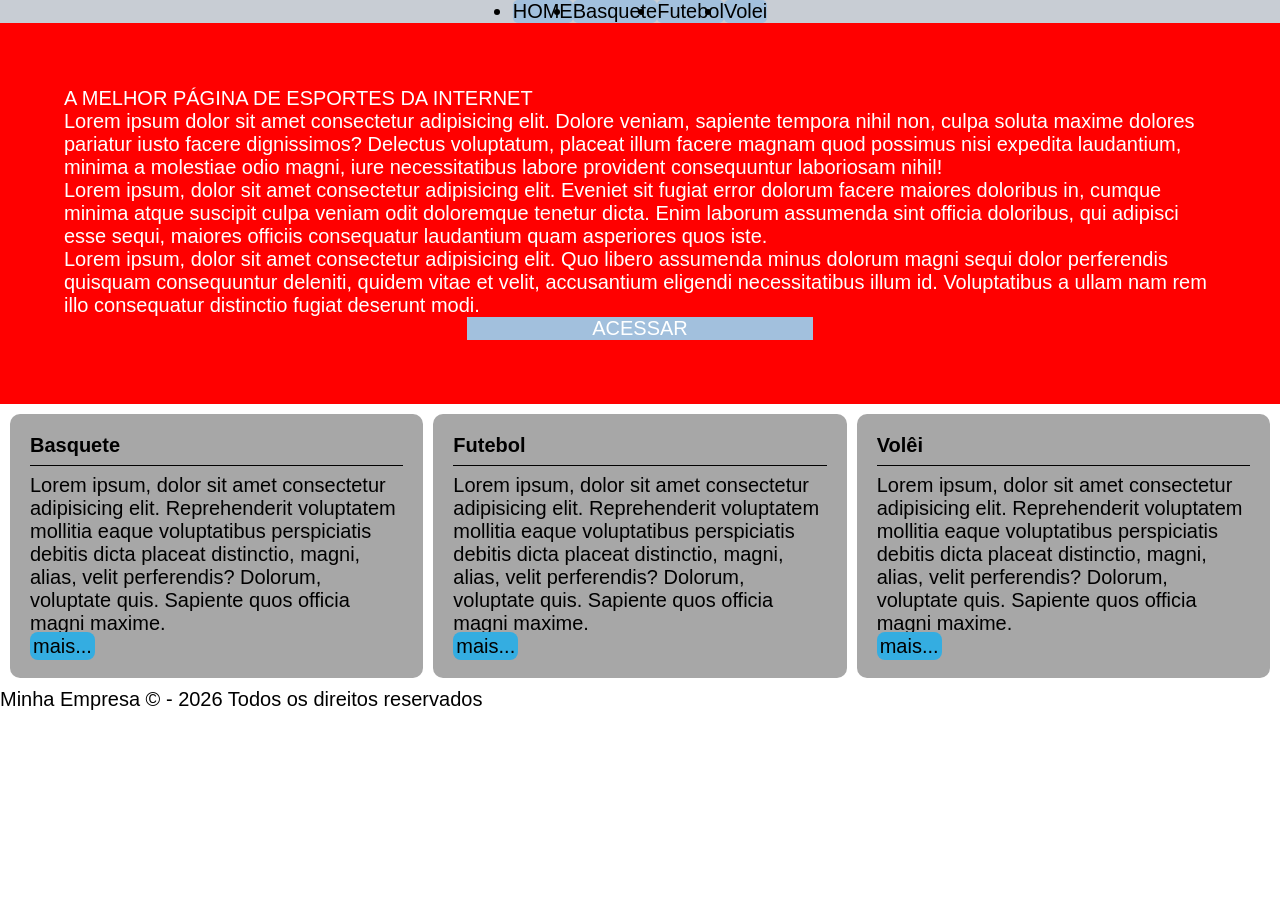
==== commit 77f99382: "feat: atualizando o css e criando div para as sections" ====
--- a/index.html
+++ b/index.html
@@ -10,45 +10,25 @@
 
   <body>
     <header class="cabecalho">
-      <nav aria-label="Menu de navegação principal" class="cabecalho__nav">
+      <nav class="cabecalho__nav">
         <ul class="cabecalho__ul">
           <li class="cabecalho__li">
-            <a
-              aria-label="Acessar página"
-              class="cabecalho__a cabecalho__a--active"
-              href="#"
-              >HOME</a
-            >
+            <a class="cabecalho__a cabecalho__a--active" href="#">HOME</a>
           </li>
           <li class="cabecalho__li">
-            <a
-              aria-label="Acessar página"
-              class="cabecalho__a"
-              href="./paginas/basquete.html"
-              >Basquete</a
-            >
+            <a class="cabecalho__a" href="./paginas/basquete.html">Basquete</a>
           </li>
           <li class="cabecalho__li">
-            <a
-              aria-label="Acessar página"
-              class="cabecalho__a"
-              href="./paginas/futebol.html"
-              >Futebol</a
-            >
+            <a class="cabecalho__a" href="./paginas/futebol.html">Futebol</a>
           </li>
           <li class="cabecalho__li">
-            <a
-              aria-label="Acessar página"
-              class="cabecalho__a"
-              href="./paginas/volei.html"
-              >Volei</a
-            >
+            <a class="cabecalho__a" href="./paginas/volei.html">Volei</a>
           </li>
         </ul>
       </nav>
     </header>
 
-    <main class="conteudo">
+    <main>
       <section class="hero">
         <div class="hero__container">
           <h1 class="hero__title">A MELHOR PÁGINA DE ESPORTES DA INTERNET</h1>
@@ -74,7 +54,7 @@
             necessitatibus illum id. Voluptatibus a ullam nam rem illo
             consequatur distinctio fugiat deserunt modi.
           </p>
-          <a class="hero__btn" href="#">ACESSAR CONTA</a>
+          <a class="hero__btn" href="#">ACESSAR</a>
         </div>
       </section>
 
@@ -87,9 +67,7 @@
             debitis dicta placeat distinctio, magni, alias, velit perferendis?
             Dolorum, voluptate quis. Sapiente quos officia magni maxime.
           </p>
-          <a aria-label="Quer saber" href="./paginas/basquete.html"
-            >mais sobre</a
-          >
+          <a aria-label="" href="./pages/basquete.html">mais...</a>
         </section>
         <section class="conteudo__mod">
           <h2>Futebol</h2>
@@ -99,27 +77,23 @@
             debitis dicta placeat distinctio, magni, alias, velit perferendis?
             Dolorum, voluptate quis. Sapiente quos officia magni maxime.
           </p>
-          <a aria-label="Quer saber" href="./paginas/futebol.html">mais sobre</a>
+          <a href="./pages/futebol.html">mais...</a>
         </section>
-
         <section class="conteudo__mod">
-          <h2>Volei</h2>
+          <h2>Volêi</h2>
           <p>
             Lorem ipsum, dolor sit amet consectetur adipisicing elit.
             Reprehenderit voluptatem mollitia eaque voluptatibus perspiciatis
             debitis dicta placeat distinctio, magni, alias, velit perferendis?
             Dolorum, voluptate quis. Sapiente quos officia magni maxime.
           </p>
-          <a aria-label="Quer saber" href="./paginas/volei.html">mais sobre</a>
+          <a href="./pages/volei.html">mais...</a>
         </section>
-
       </div>
-
     </main>
 
     <footer>
       <p>Minha Empresa &copy; - 2026 Todos os direitos reservados</p>
     </footer>
-
   </body>
 </html>
--- a/css/main.css
+++ b/css/main.css
@@ -1,4 +1,4 @@
 @import url("./base.css");
 @import url("./cabecalho.css");
 @import url("./hero.css");
-@import url("./conteudo.css")+@import url("./conteudo.css");
